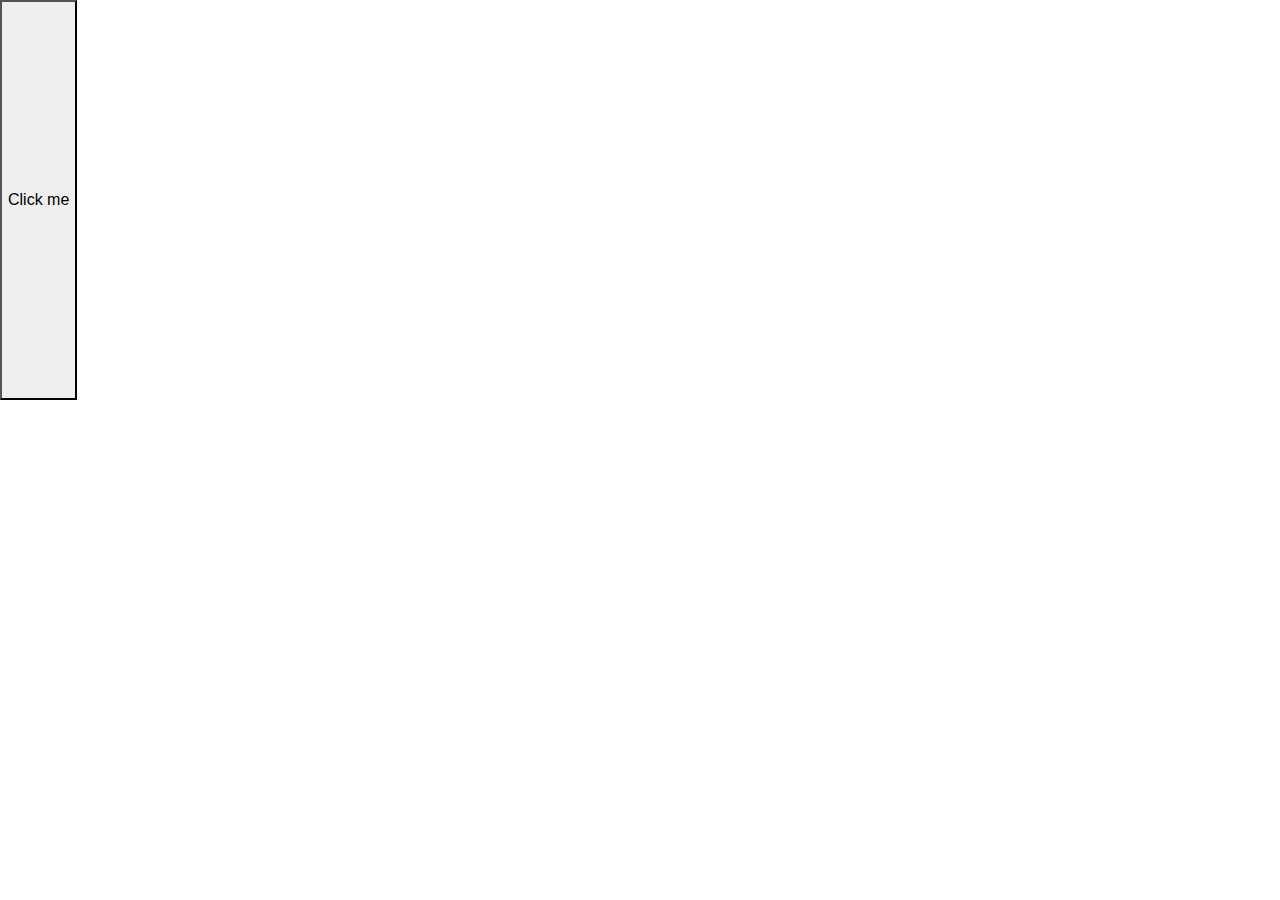
==== index.html @ 8f12ee1c "started up project" ====
<!DOCTYPE html>
<html lang="en">
<head>
    <meta charset="UTF-8">
    <title>Notepin</title>
    <script src="popup.js" defer></script>
    <link rel="stylesheet" href="styles.css">
    <link rel="stylesheet" href="https://stackpath.bootstrapcdn.com/bootstrap/4.5.0/css/bootstrap.min.css">
</head>
<body id="index-body">
    <button id="btn-main">Click me</button>
    <div id="pooper"></div>
</body>
</html>
---- styles.css ----
#index-body {
    display: flex;
    height: 400px;
    width: 300px;
}
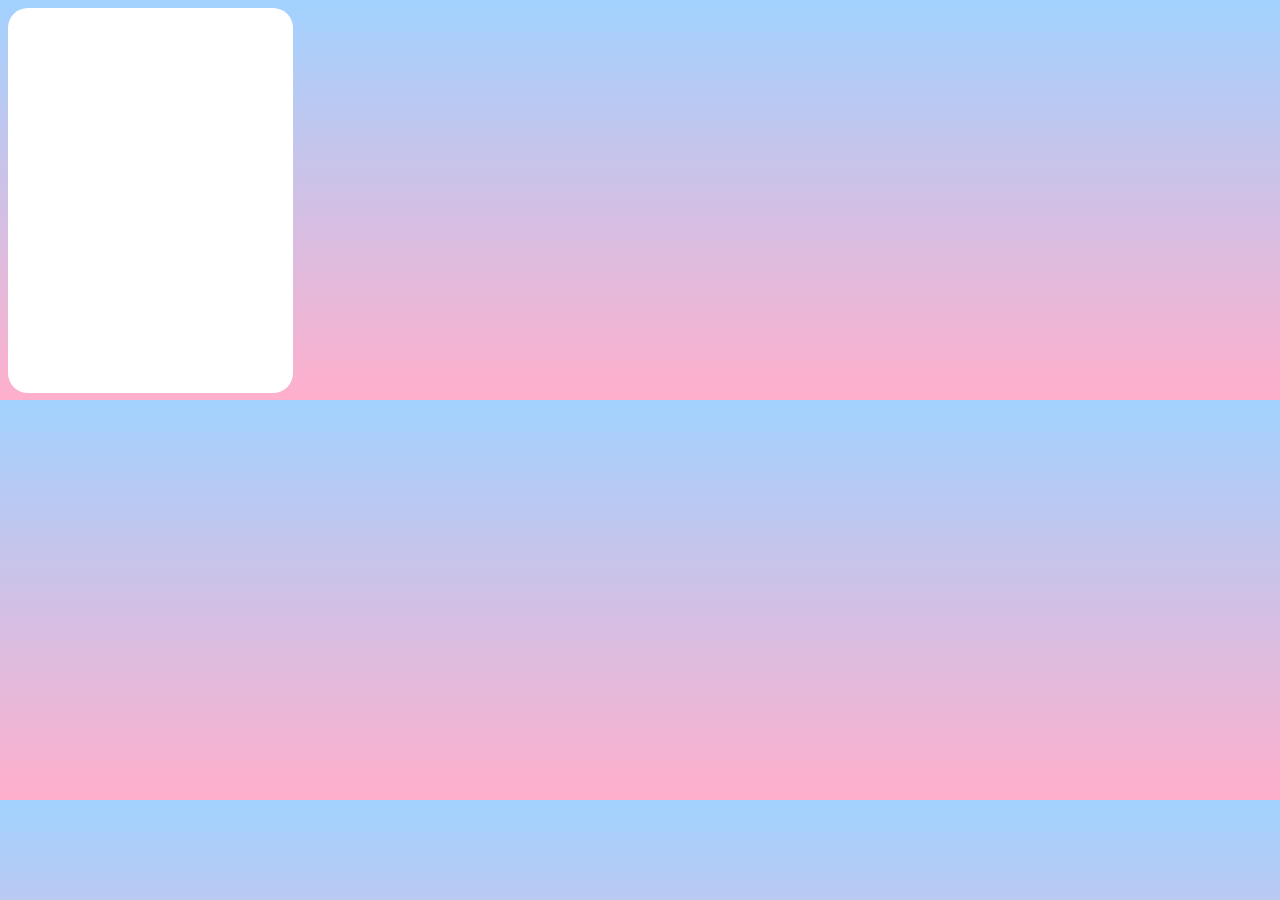
==== commit 5d02e181: "commit" ====
--- a/index.html
+++ b/index.html
@@ -7,8 +7,9 @@
     <link rel="stylesheet" href="styles.css">
     <link rel="stylesheet" href="https://stackpath.bootstrapcdn.com/bootstrap/4.5.0/css/bootstrap.min.css">
 </head>
-<body id="index-body">
-    <button id="btn-main">Click me</button>
-    <div id="pooper"></div>
+<body class="main-body">
+    <div class="main-container">
+    
+    </div>
 </body>
 </html>--- a/styles.css
+++ b/styles.css
@@ -1,5 +1,17 @@
-#index-body {
-    display: flex;
+.main-body {
     height: 400px;
     width: 300px;
+    background: rgb(162,210,255);
+    background: linear-gradient(180deg, rgba(162,210,255,1) 0%, rgba(255,175,204,1) 100%);
+    display: flex;
+    justify-content: center;
+    align-items: center;
+    margin: 0;
+}
+
+.main-container {
+    height: 385px;
+    width: 285px;
+    border-radius: 20px;
+    background-color: white;
 }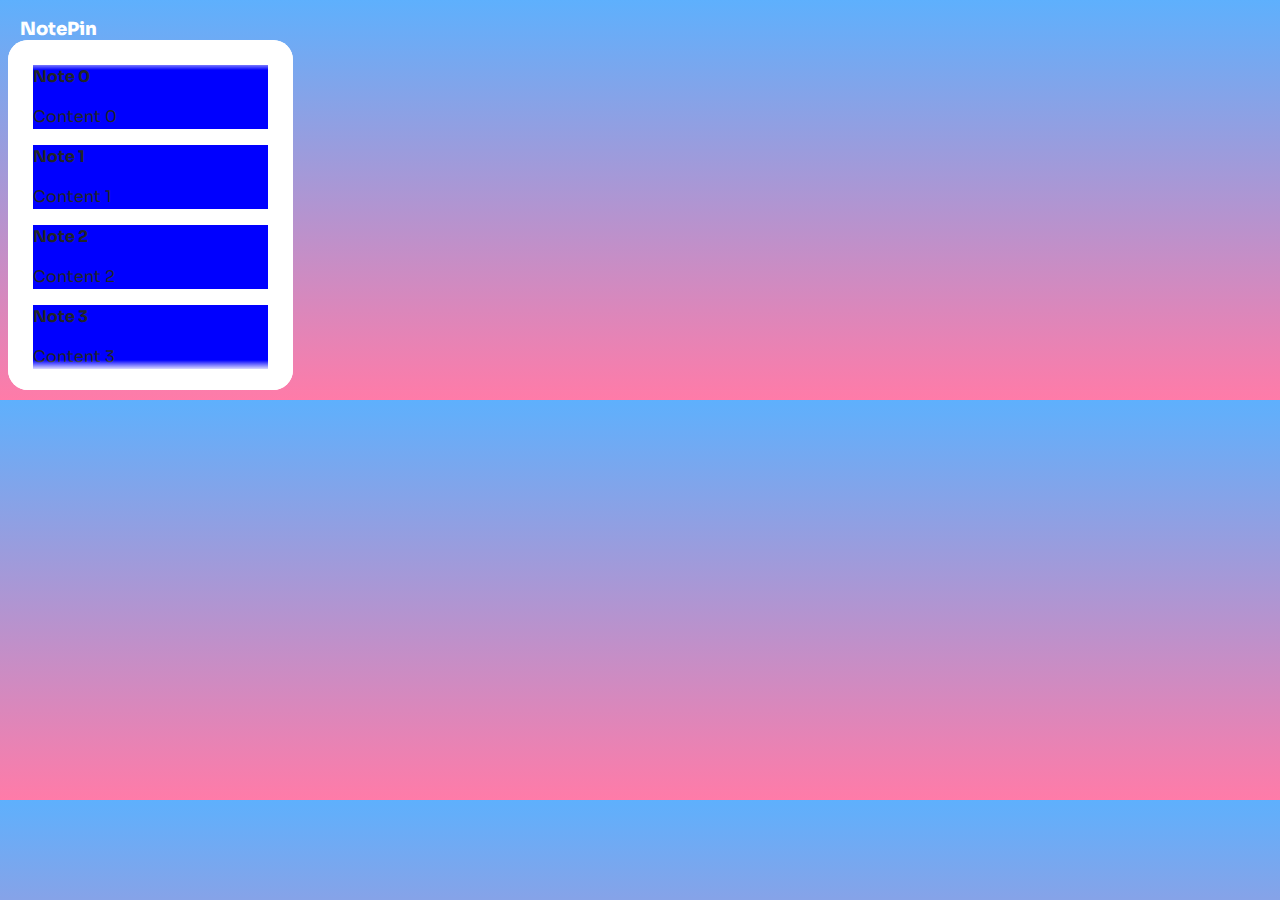
==== commit b9d0f5c8: "added some functionality" ====
--- a/index.html
+++ b/index.html
@@ -1,15 +1,25 @@
 <!DOCTYPE html>
 <html lang="en">
-<head>
-    <meta charset="UTF-8">
-    <title>Notepin</title>
-    <script src="popup.js" defer></script>
-    <link rel="stylesheet" href="styles.css">
-    <link rel="stylesheet" href="https://stackpath.bootstrapcdn.com/bootstrap/4.5.0/css/bootstrap.min.css">
-</head>
-<body class="main-body">
-    <div class="main-container">
-    
-    </div>
-</body>
-</html>+    <head>
+        <meta charset="UTF-8" />
+        <title>Notepin</title>
+        <script src="popup.js" defer></script>
+        <link rel="stylesheet" href="styles.css" />
+        <link
+            rel="stylesheet"
+            href="https://stackpath.bootstrapcdn.com/bootstrap/4.5.0/css/bootstrap.min.css"
+        />
+        <link
+            href="https://fonts.googleapis.com/css2?family=Sora:wght@400;800&display=swap"
+            rel="stylesheet"
+        />
+    </head>
+    <body class="main-body">
+        <div class="body-container">
+            <p class="main-title">NotePin</p>
+            <div class="main-container">
+                <div id="note-area"></div>
+            </div>
+        </div>
+    </body>
+</html>
--- a/styles.css
+++ b/styles.css
@@ -1,17 +1,72 @@
 .main-body {
-    height: 400px;
+    max-height: 400px;
     width: 300px;
-    background: rgb(162,210,255);
-    background: linear-gradient(180deg, rgba(162,210,255,1) 0%, rgba(255,175,204,1) 100%);
+    background: rgb(94,176,253);
+    background: linear-gradient(180deg, rgba(94,176,253,1) 0%, rgba(255,123,168,1) 100%);
     display: flex;
     justify-content: center;
-    align-items: center;
-    margin: 0;
+    overflow: hidden;
+    font-family: 'Sora', sans-serif;
+    position: relative;
+}
+
+.main-title {
+    position: absolute;
+    margin-top: 16px;
+    margin-bottom: 0px;
+    margin-left: 12px;
+    font-weight: 800;
+    font-size: 18px;
+    color: white;
 }
 
 .main-container {
-    height: 385px;
+    position: relative;
+    height: 350px;
     width: 285px;
     border-radius: 20px;
     background-color: white;
+    padding: 10px;
+    margin-top: 40px;
+    margin-bottom: 15px;
+    overflow: hidden;
+    display: flex;
+}
+
+/* index.html Notes Display */
+#note-area {
+    flex-grow: 1;
+    overflow-y: auto;
+    padding: 15px;
+}
+
+#note-area::-webkit-scrollbar {
+    display: none;
+}
+
+/* Top fade effect */
+.main-container::before {
+    content: '';
+    position: absolute;
+    top: 0;
+    left: 0;
+    right: 0;
+    height: 30px; 
+    background: linear-gradient(180deg, rgba(255,255,255,1) 65%, rgba(0,0,0,0) 100%);
+    pointer-events: none; /* Allow clicks through the gradient */
+}
+
+/* Bottom fade effect */
+.main-container::after {
+    content: '';
+    position: absolute;
+    bottom: 0;
+    left: 0;
+    right: 0;
+    height: 30px;
+    background: linear-gradient(0deg, rgba(255,255,255,1) 35%, rgba(255,255,255,1) 65%, rgba(0,0,0,0) 100%);    pointer-events: none; /* Allow clicks through the gradient */
+}
+
+.note-div {
+    background-color: blue;
 }